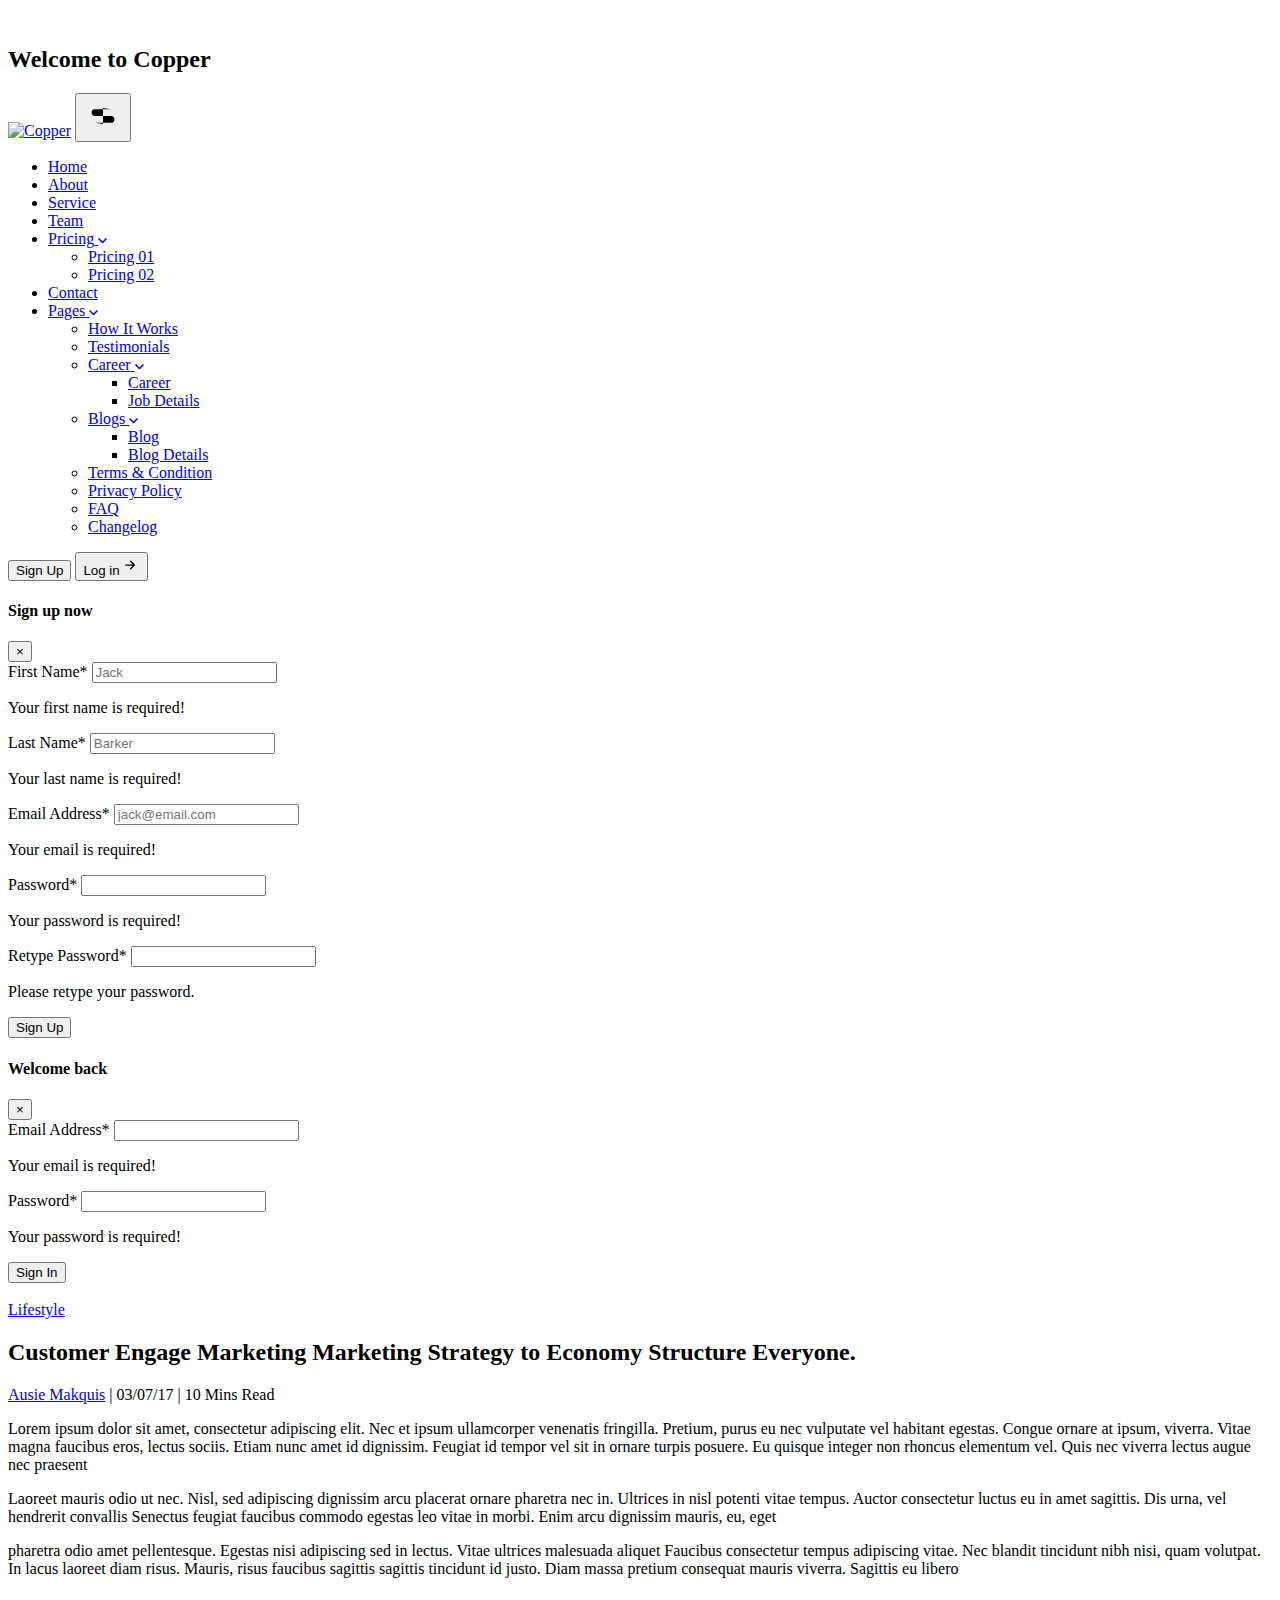
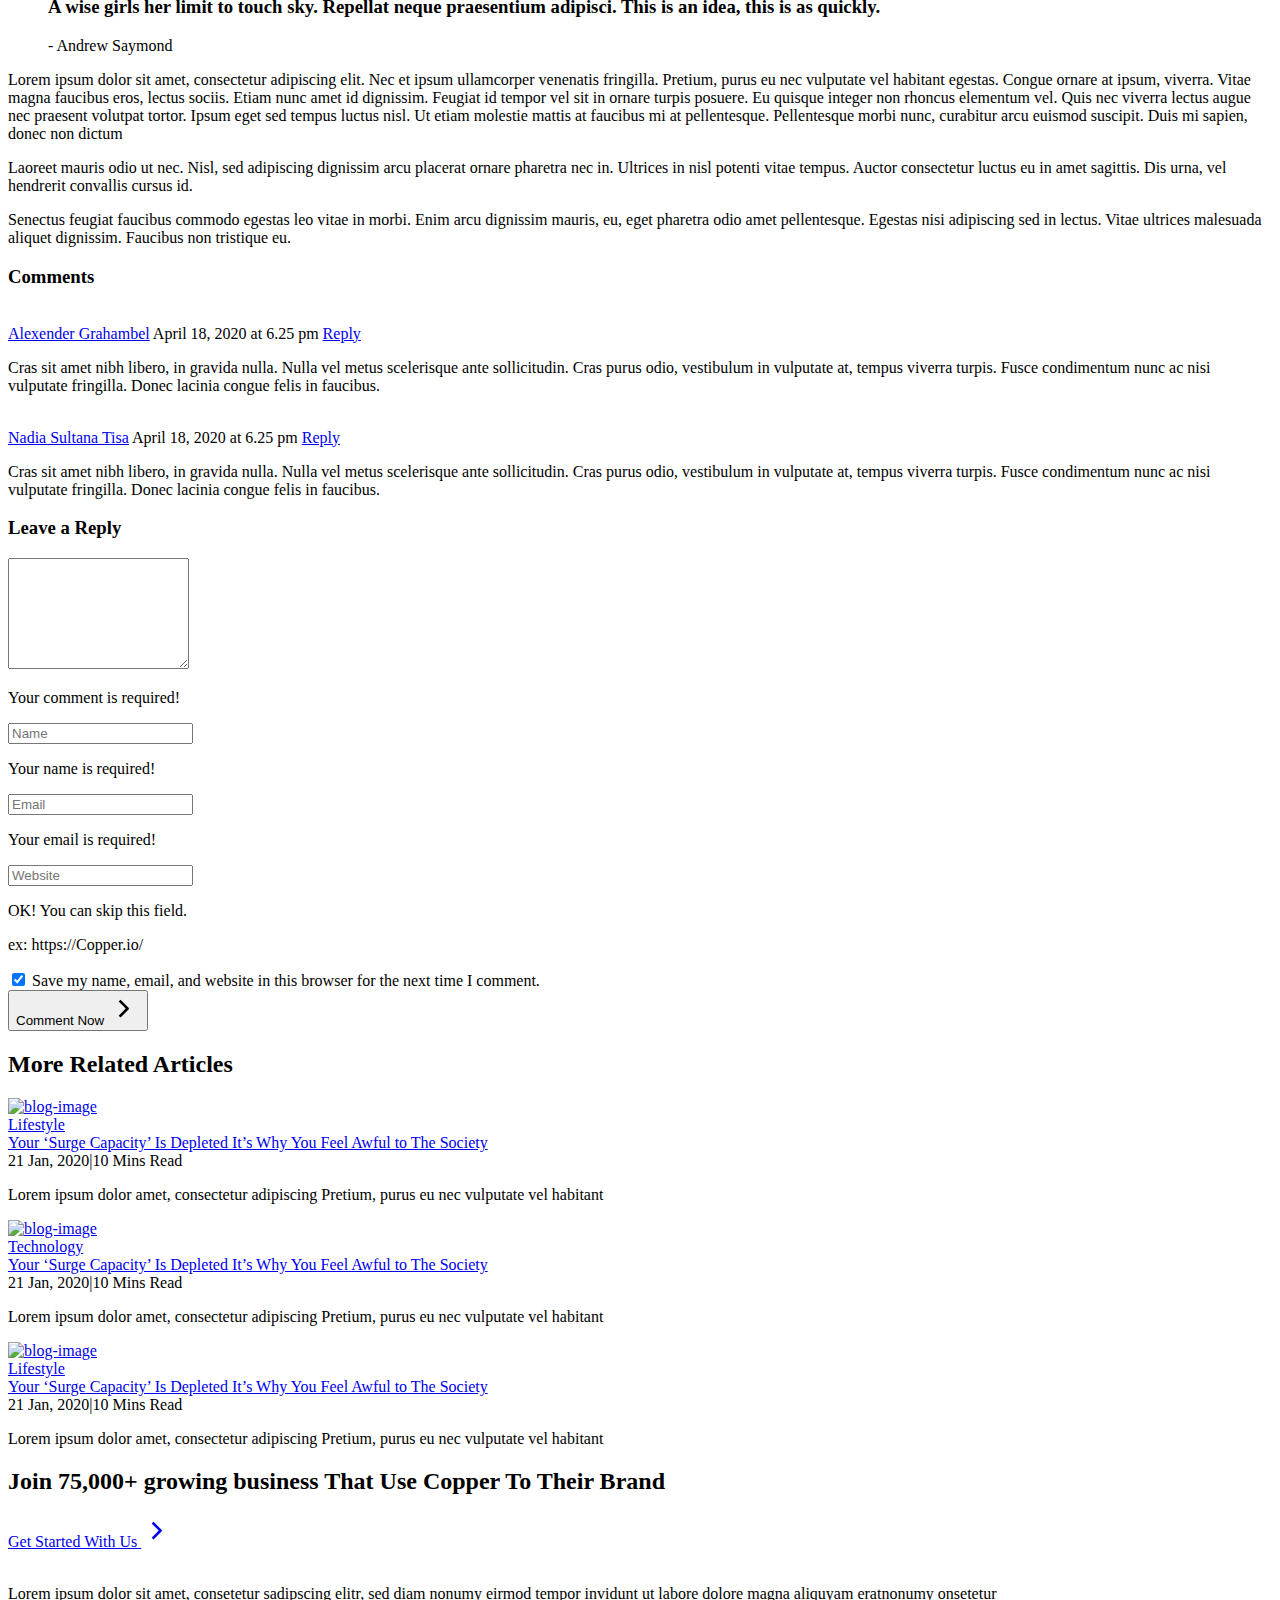
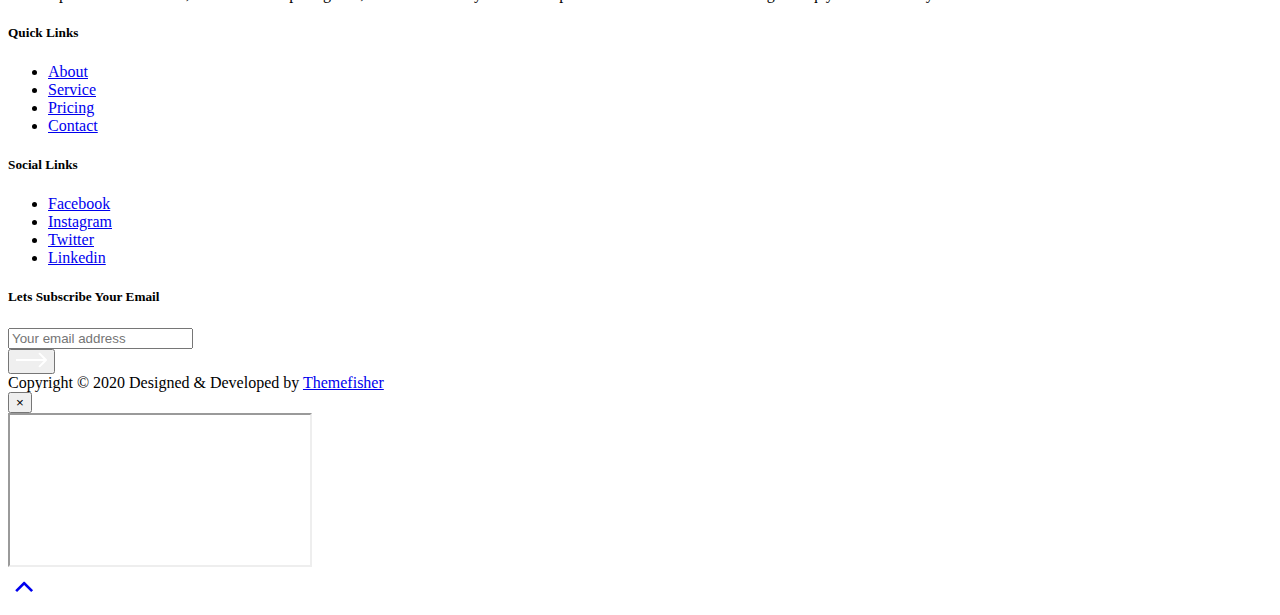
==== themes/copper/layouts/blog-details.html @ a38c0a20 "init theme" ====
<!DOCTYPE html>
<html lang="zxx">
<head>
    <meta charset="utf-8">
    <title>Copper - Software and SAAS landing template</title>

    <!-- mobile responsive meta -->
    <meta name="viewport" content="width=device-width, initial-scale=1">
    <meta name="viewport" content="width=device-width, initial-scale=1, maximum-scale=1">

    <!-- ** Plugins Needed for the Project ** -->    
    <link rel="stylesheet" href="plugins/bootstrap/bootstrap.min.css">
    <link rel="stylesheet" href="plugins/themify-icons/themify-icons.css">
    <link rel="stylesheet" href="plugins/slick/slick.css">
    <link rel="stylesheet" href="plugins/slick/slick-theme.css">
    <link rel="stylesheet" href="plugins/aos/aos.css">

    <!-- Main Stylesheet -->
    <link href="css/style.css" rel="stylesheet">

    <!--Favicon-->
    <link rel="shortcut icon" href="images/favicon.png" type="image/x-icon">
    <link rel="icon" href="images/favicon.png" type="image/x-icon">

</head>
<body id="top" data-spy="scroll" data-target="#navbar-spy" class="position-relative">

    <!-- start of preloader -->
    <div class="preloader position-fixed d-flex align-items-center justify-content-center">
        <div class="block">
            <div class="loader-image mb-20">
                <img src="images/preloader.png" alt="">
            </div>
            <h2 class="loader-text text-uppercase">
                <span class="h3 font-weight-light mb-1">Welcome to</span>
                <span class="font-weight-bold">Copper</span>
            </h2>
        </div>
    </div>
    <!-- end of preloader -->
  
<!-- start of header -->
<header class="header-nav position-relative ">
    <div class="container">
        <nav class="navbar navbar-expand-xl navbar-light px-0">
            <a class="navbar-brand p-0" href="index.html"><img class="img-fluid" src="images/logo.png" alt="Copper"></a>
            <!-- logo -->

            <button class="navbar-toggler bg-white rounded-0 p-0" type="button" data-toggle="collapse" data-target="#navlinks" aria-controls="navlinks" aria-expanded="false" aria-label="Toggle navigation">
                <svg class="nav-toggle-icon" viewBox="0 0 100 100" width="40" onclick="this.classList.toggle('active')"><path class="line top" d="m 70,33 h -40 c 0,0 -8.5,-0.149796 -8.5,8.5 0,8.649796 8.5,8.5 8.5,8.5 h 20 v -20" /><path class="line middle" d="m 70,50 h -40" /><path class="line bottom" d="m 30,67 h 40 c 0,0 8.5,0.149796 8.5,-8.5 0,-8.649796 -8.5,-8.5 -8.5,-8.5 h -20 v 20" /></svg>
            </button>
            <!-- mobile-nav control button -->
            
            <div class="collapse navbar-collapse" id="navlinks">
                <ul class="navbar-nav mx-auto">
                    <li class="nav-item @@index">
                        <a class="nav-link" href="index.html">Home</a>
                    </li>
                    <li class="nav-item @@about">
                        <a class="nav-link" href="about.html">About</a>
                    </li>
                    <li class="nav-item @@service">
                        <a class="nav-link" href="services.html">Service</a>
                    </li>
                    <li class="nav-item @@team">
                        <a class="nav-link" href="team.html">Team</a>
                    </li>
                    <li class="nav-item dropdown @@pricing">
                        <a class="nav-link dropdown-toggle d-flex justify-content-between align-items-center" href="#" role="button" data-toggle="dropdown" aria-haspopup="true" aria-expanded="false">
                            <span class="mr-1">Pricing</span>
                            <svg width="9" height="6" viewBox="0 0 9 6" fill="none" xmlns="http://www.w3.org/2000/svg"><path d="M9 1.06L7.94 0L4.5 3.44L1.06 0L0 1.06L4.5 5.56L9 1.06Z" fill="currentColor"/></svg>
                        </a>
                        <ul class="dropdown-menu">
                            <li><a class="dropdown-item @@pricingOne" href="pricing.html">Pricing 01</a></li>
                            <li><a class="dropdown-item @@pricingTwo" href="pricing-2.html">Pricing 02</a></li>
                        </ul>
                    </li>
                    <li class="nav-item @@contact">
                        <a class="nav-link" href="contact.html">Contact</a>
                    </li>
                    <li class="nav-item dropdown active">
                        <a class="nav-link dropdown-toggle d-flex justify-content-between align-items-center" href="#" role="button" data-toggle="dropdown" aria-haspopup="true" aria-expanded="false">
                            <span class="mr-1">Pages</span>
                            <svg width="9" height="6" viewBox="0 0 9 6" fill="none" xmlns="http://www.w3.org/2000/svg"><path d="M9 1.06L7.94 0L4.5 3.44L1.06 0L0 1.06L4.5 5.56L9 1.06Z" fill="currentColor"/></svg>
                        </a>
                        <ul class="dropdown-menu">
                            <li><a class="dropdown-item @@howItWorks" href="how-it-works.html">How It Works</a></li>
                            <li><a class="dropdown-item @@testimonials" href="testimonials.html">Testimonials</a></li>
                            <li class="sub-dropdown @@career">
                                <a class="dropdown-item dropdown-toggle d-flex justify-content-between align-items-center" href="#" role="button" data-toggle="dropdown" aria-haspopup="true" aria-expanded="false">
                                    <span>Career</span>
                                    <svg width="9" height="6" viewBox="0 0 9 6" fill="none" xmlns="http://www.w3.org/2000/svg"><path d="M9 1.06L7.94 0L4.5 3.44L1.06 0L0 1.06L4.5 5.56L9 1.06Z" fill="currentColor"/></svg>
                                </a>
                                <ul class="dropdown-submenu">
                                    <li><a class="dropdown-item @@careerPage" href="career.html">Career</a></li>
                                    <li><a class="dropdown-item @@jobDetails" href="job-details.html">Job Details</a></li>
                                </ul>
                            </li>
                            <li class="sub-dropdown active">
                                <a class="dropdown-item dropdown-toggle d-flex justify-content-between align-items-center" href="#" role="button" data-toggle="dropdown" aria-haspopup="true" aria-expanded="false">
                                    <span>Blogs</span>
                                    <svg width="9" height="6" viewBox="0 0 9 6" fill="none" xmlns="http://www.w3.org/2000/svg"><path d="M9 1.06L7.94 0L4.5 3.44L1.06 0L0 1.06L4.5 5.56L9 1.06Z" fill="currentColor"/></svg>
                                </a>
                                <ul class="dropdown-submenu">
                                    <li><a class="dropdown-item @@blog" href="blog.html">Blog</a></li>
                                    <li><a class="dropdown-item active" href="blog-details.html">Blog Details</a></li>
                                </ul>
                            </li>
                            <li><a class="dropdown-item @@terms" href="terms.html">Terms & Condition</a></li>
                            <li><a class="dropdown-item @@privacy" href="privacy.html">Privacy Policy</a></li>
                            <li><a class="dropdown-item @@faq" href="faq.html">FAQ</a></li>
                            <li><a class="dropdown-item @@changelog" href="changelog.html">Changelog</a></li>
                        </ul>
                    </li>
                </ul>

                <div class="navbar-button">
                    <button class="btn btn-sm btn-outline-primary" data-toggle="modal" data-target="#signup-modal">Sign Up</button>
                    <button class="btn btn-sm btn-link pr-xl-0" data-toggle="modal" data-target="#signin-modal">Log in<svg width="1.5em" height="1.5em" viewBox="0 0 16 16" class="bi bi-arrow-right-short" fill="currentColor" xmlns="http://www.w3.org/2000/svg"><path fill-rule="evenodd" d="M4 8a.5.5 0 0 1 .5-.5h5.793L8.146 5.354a.5.5 0 1 1 .708-.708l3 3a.5.5 0 0 1 0 .708l-3 3a.5.5 0 0 1-.708-.708L10.293 8.5H4.5A.5.5 0 0 1 4 8z"/></svg></button>
                </div>
            </div>
            <!-- nav links -->
        </nav>
    </div>
</header>
<!-- end of header -->

<!-- signup-modal -->
<div class="modal fade rounded" id="signup-modal" tabindex="-1" aria-hidden="true">
    <div class="modal-dialog modal-dialog-centered modal-dialog-scrollable">
        <div class="modal-content">
            <div class="modal-header">
                <h4 class="modal-title font-weight-bold">Sign up now</h4>
                <button type="button" class="close" data-dismiss="modal" aria-label="Close">
                <span aria-hidden="true">&times;</span>
                </button>
            </div>
            <div class="modal-body p-3 p-sm-4">
                <form method="POST" class="needs-validation row" novalidate>
                    <div class="form-group mb-20 col-md-6">
                        <label class="text-black-200 h6 font-weight-600 mb-2" for="fname">First Name*</label>
                        <input class="form-control shadow-none" type="text" placeholder="Jack" id="fname" required>
                        <p class="font-weight-bold invalid-feedback">Your first name is required!</p>
                    </div>
                    <div class="form-group mb-20 col-md-6">
                        <label class="text-black-200 h6 font-weight-600 mb-2" for="lname">Last Name*</label>
                        <input class="form-control shadow-none" type="text" placeholder="Barker" id="lname" required>
                        <p class="font-weight-bold invalid-feedback">Your last name is required!</p>
                    </div>
                    <div class="form-group mb-20 col-12">
                        <label class="text-black-200 h6 font-weight-600 mb-2" for="email2">Email Address*</label>
                        <input class="form-control shadow-none" type="email" placeholder="jack@email.com" id="email2" required>
                        <p class="font-weight-bold invalid-feedback">Your email is required!</p>
                    </div>
                    <div class="form-group mb-20 col-12">
                        <label class="text-black-200 h6 font-weight-600 mb-2" for="password">Password*</label>
                        <input class="form-control shadow-none" type="password" id="password" required>
                        <p class="font-weight-bold invalid-feedback">Your password is required!</p>
                    </div>
                    <div class="form-group mb-20 col-12">
                        <label class="text-black-200 h6 font-weight-600 mb-2" for="repassword">Retype Password*</label>
                        <input class="form-control shadow-none" type="password" id="repassword" required>
                        <p class="font-weight-bold invalid-feedback">Please retype your password.</p>
                    </div>
                    <div class="form-group col-12">
                        <button class="btn btn-primary w-100" type="submit">Sign Up</button>
                    </div>
                </form>
            </div>
        </div>
    </div>
</div>
<!-- signup-modal -->

<!-- login-modal -->
<div class="modal fade rounded" id="signin-modal" tabindex="-1" aria-hidden="true">
    <div class="modal-dialog modal-dialog-centered modal-dialog-scrollable mx-auto" style="max-width:400px">
        <div class="modal-content">
            <div class="modal-header">
                <h4 class="modal-title font-weight-bold">Welcome back</h4>
                <button type="button" class="close" data-dismiss="modal" aria-label="Close">
                <span aria-hidden="true">&times;</span>
                </button>
            </div>
            <div class="modal-body p-3 p-sm-4">
                <form method="POST" class="needs-validation row" novalidate>
                    <div class="form-group mb-20 col-12">
                        <label class="text-black-200 h6 font-weight-600 mb-2" for="email">Email Address*</label>
                        <input class="form-control shadow-none" type="email" id="email" required>
                        <p class="font-weight-bold invalid-feedback">Your email is required!</p>
                    </div>
                    <div class="form-group mb-20 col-12">
                        <label class="text-black-200 h6 font-weight-600 mb-2" for="passwordSignIn">Password*</label>
                        <input class="form-control shadow-none" type="password" id="passwordSignIn" required>
                        <p class="font-weight-bold invalid-feedback">Your password is required!</p>
                    </div>
                    <div class="form-group col-12">
                        <button class="btn btn-primary w-100" type="submit">Sign In</button>
                    </div>
                </form>
            </div>
        </div>
    </div>
</div>
<!-- login-modal -->

<!-- strat of blog-details -->
<section class="section-padding pt-50">
    <div class="container">
        <div class="row justify-content-center">
            <div class="col-lg-10 col-md-12 mb-30" data-aos="fade-in">
                <img class="img-fluid rounded" src="images/blogs/details/01.jpg" alt="">
            </div>
            <div class="col-lg-9 col-md-12 mb-60" data-aos="fade-in" data-aos-delay="50">
                <div class="post-category position-relative mb-15">
                    <a class="text-black-200 font-weight-600" href="#!">Lifestyle</a>
                </div>

                <h2 class="font-weight-bold mb-30">Customer Engage Marketing Marketing Strategy to Economy Structure Everyone.</h2>

                <div class="post-meta font-weight-600 text-primary mb-15">
                    <a class="text-primary" href="#!">Ausie Makquis</a>
                    <span class="mx-2">|</span>
                    <span>03/07/17</span>
                    <span class="mx-2">|</span>
                    <span>10 Mins Read</span>
                </div>

                <p>Lorem ipsum dolor sit amet, consectetur adipiscing elit. Nec et ipsum ullamcorper venenatis fringilla. Pretium, purus eu nec vulputate vel habitant egestas. Congue ornare at ipsum, viverra. Vitae magna faucibus eros, lectus sociis. Etiam nunc amet id dignissim. Feugiat id tempor vel sit in ornare turpis posuere. Eu quisque integer non rhoncus elementum vel. Quis nec viverra lectus augue nec praesent</p>
                <p class="mb-20">Laoreet mauris odio ut nec. Nisl, sed adipiscing dignissim arcu placerat ornare pharetra nec in. Ultrices in nisl potenti vitae tempus. Auctor consectetur luctus eu in amet sagittis. Dis urna, vel hendrerit convallis Senectus feugiat faucibus commodo egestas leo vitae in morbi. Enim arcu dignissim mauris, eu, eget</p>

                <p>pharetra odio amet pellentesque. Egestas nisi adipiscing sed in lectus. Vitae ultrices malesuada aliquet Faucibus consectetur tempus adipiscing vitae. Nec blandit tincidunt nibh nisi, quam volutpat. In lacus laoreet diam risus. Mauris, risus faucibus sagittis sagittis tincidunt id justo. Diam massa pretium consequat mauris viverra. Sagittis eu libero</p>

                <blockquote class="post-blockquote">
                    <h3 class="text-black-200 font-weight-600">A wise girls  her limit to touch sky. Repellat neque praesentium adipisci. This is an idea, this is as quickly.</h3>
                    <p class="h4 mt-20 text-black-500 font-weight-600">- Andrew Saymond</p>
                </blockquote>
                <!-- end /blockquote -->

                <p>Lorem ipsum dolor sit amet, consectetur adipiscing elit. Nec et ipsum ullamcorper venenatis fringilla. Pretium, purus eu nec vulputate vel habitant egestas. Congue ornare at ipsum, viverra. Vitae magna faucibus eros, lectus sociis. Etiam nunc amet id dignissim. Feugiat id tempor vel sit in ornare turpis posuere. Eu quisque integer non rhoncus elementum vel. Quis nec viverra lectus augue nec praesent volutpat tortor. Ipsum eget sed tempus luctus nisl. Ut etiam molestie mattis at faucibus mi at pellentesque. Pellentesque morbi nunc, curabitur arcu euismod suscipit. Duis mi sapien, donec non dictum </p>
                <p class="mt-20">Laoreet mauris odio ut nec. Nisl, sed adipiscing dignissim arcu placerat ornare pharetra nec in. Ultrices in nisl potenti vitae tempus. Auctor consectetur luctus eu in amet sagittis. Dis urna, vel hendrerit convallis cursus id.</p>
                <p>Senectus feugiat faucibus commodo egestas leo vitae in morbi. Enim arcu dignissim mauris, eu, eget pharetra odio amet pellentesque. Egestas nisi adipiscing sed in lectus. Vitae ultrices malesuada aliquet dignissim. Faucibus non tristique eu.</p>
            </div>
            <div class="col-lg-9 col-md-12" data-aos="fade-in">
                <div class="mb-60">
                    <h3 class="text-black-200 font-weight-600 mb-30">Comments</h3>

                    <div class="media d-block d-sm-flex border-bottom mb-30 pb-30">
                        <a class="d-inline-block mr-2 mb-3 mb-md-0" href="#">
                            <img src="images/blogs/details/user-01.jpg" class="mr-3 rounded-circle" alt="">
                        </a>
                        <div class="media-body">
                            <a href="#!" class="h4 d-block font-weight-600 mb-10">Alexender Grahambel</a>
                            <span class="text-black-800 mr-3 font-weight-600">April 18, 2020 at 6.25 pm</span>
                            <a class="text-primary font-weight-600" href="#!">Reply</a>

                            <p class="mt-15">Cras sit amet nibh libero, in gravida nulla. Nulla vel metus scelerisque ante sollicitudin. Cras purus odio, vestibulum in vulputate at, tempus viverra turpis. Fusce condimentum nunc ac nisi vulputate fringilla. Donec lacinia congue felis in faucibus.</p>
                        </div>
                    </div>
                    <div class="media d-block d-sm-flex">
                        <div class="d-inline-block mr-2 mb-3 mb-md-0" href="#">
                            <img class="mr-3" src="images/blogs/details/arrow.png" alt="">
                            <a href="#!"><img src="images/blogs/details/user-02.jpg" class="mr-3 rounded-circle" alt=""></a>
                        </div>
                        <div class="media-body">
                            <a href="#!" class="h4 d-block font-weight-600 mb-10">Nadia Sultana Tisa</a>
                            <span class="text-black-800 mr-3 font-weight-600">April 18, 2020 at 6.25 pm</span>
                            <a class="text-primary font-weight-600" href="#!">Reply</a>

                            <p class="mt-15">Cras sit amet nibh libero, in gravida nulla. Nulla vel metus scelerisque ante sollicitudin. Cras purus odio, vestibulum in vulputate at, tempus viverra turpis. Fusce condimentum nunc ac nisi vulputate fringilla. Donec lacinia congue felis in faucibus.</p>
                        </div>
                    </div>
                </div>

                <div data-aos="fade-in">
                    <h3 class="text-black-200 font-weight-600 mb-30">Leave a Reply</h3>

                    <form method="POST" class="needs-validation" novalidate>
                        <div class="row">
                            <div class="form-group mb-30 col-md-12">
                                <textarea class="form-control shadow-none" name="comment" rows="7" required></textarea>
                                <p class="font-weight-bold invalid-feedback">Your comment is required!</p>
                            </div>
                            <div class="form-group mb-30 col-md-4">
                                <input class="form-control shadow-none" type="text" placeholder="Name" required>
                                <p class="font-weight-bold invalid-feedback">Your name is required!</p>
                            </div>
                            <div class="form-group mb-30 col-md-4">
                                <input class="form-control shadow-none" type="email" placeholder="Email" required>
                                <p class="font-weight-bold invalid-feedback">Your email is required!</p>
                            </div>
                            <div class="form-group mb-30 col-md-4">
                                <input class="form-control shadow-none" type="url" placeholder="Website">
                                <p class="font-weight-bold valid-feedback">OK! You can skip this field.</p>
                                <p class="font-weight-bold invalid-feedback">ex: https://Copper.io/</p>
                            </div>
                            <div class="col-md-12">
                                <div class="custom-control custom-checkbox">
                                    <input type="checkbox" class="custom-control-input" id="save-info" checked>
                                    <label for="save-info" class="custom-control-label" role="button">Save my name, email, and website in this browser for the next time I comment.</label>
                                </div>
                            </div>
                        </div>
                        <button class="btn btn-primary has-icon mt-30" type="submit">Comment Now
                            <span class="icon"><svg width="32" height="32" viewBox="0 0 32 32" fill="none" xmlns="http://www.w3.org/2000/svg"><path d="M12.5522 6.66669L20.5522 14.6667C21.0329 15.1473 21.0699 15.9036 20.6632 16.4267L20.5522 16.5523L12.5522 24.5523L10.6666 22.6667L17.7228 15.6095L10.6666 8.55231L12.5522 6.66669Z" fill="currentColor"/></svg></span>
                        </button>
                    </form>
                </div>
            </div>
        </div>
    </div>
</section>
<!-- end of blog-details -->

<!-- start of blog-section -->
<section class="pb-50">
    <div class="container">
        <div class="row justify-content-center" data-aos="fade-up">
            <div class="col-lg-6 col-md-9 text-center mb-40">
                <h2 class="section-title">More <strong>Related Articles</strong></h2>
            </div>
        </div>
        <div class="row">
            <div class="col-lg-4 col-md-6 mb-40">
                <div class="card border-0 h-100" data-aos="fade-up" data-aos-delay="50">
                    <a class="d-flex flex-fill align-items-center" href="blog-details.html"><img class="card-img-top rounded" src="images/blogs/01.jpg" alt="blog-image"></a>
                    <div class="p-25 pb-0">
                        <div class="post-category position-relative mb-15">
                            <a class="text-black-200 font-weight-600" href="#!">Lifestyle</a>
                        </div>
                        <a class="h4 font-weight-bold d-block mb-15" href="blog-details.html">Your ‘Surge Capacity’ Is Depleted It’s Why You Feel Awful to The Society</a>
                        <div class="post-meta font-weight-600 mb-15">
                            21 Jan, 2020<span class="mx-2">|</span>10 Mins Read
                        </div>
                        <p>Lorem ipsum dolor amet, consectetur adipiscing Pretium, purus eu nec vulputate vel habitant</p>
                    </div>
                </div>
                <!-- blog-post item -->
            </div>
            <div class="col-lg-4 col-md-6 mb-40">
                <div class="card border-0 h-100" data-aos="fade-up" data-aos-delay="100">
                    <a class="d-flex flex-fill align-items-center" href="blog-details.html"><img class="card-img-top rounded" src="images/blogs/02.jpg" alt="blog-image"></a>
                    <div class="p-25 pb-0">
                        <div class="post-category position-relative mb-15">
                            <a class="text-black-200 font-weight-600" href="#!">Technology</a>
                        </div>
                        <a class="h4 font-weight-bold d-block mb-15" href="blog-details.html">Your ‘Surge Capacity’ Is Depleted It’s Why You Feel Awful to The Society</a>
                        <div class="post-meta font-weight-600 mb-15">
                            21 Jan, 2020<span class="mx-2">|</span>10 Mins Read
                        </div>
                        <p>Lorem ipsum dolor amet, consectetur adipiscing Pretium, purus eu nec vulputate vel habitant</p>
                    </div>
                </div>
                <!-- blog-post item -->
            </div>
            <div class="col-lg-4 col-md-6 mb-40">
                <div class="card border-0 h-100" data-aos="fade-up" data-aos-delay="150">
                    <a class="d-flex flex-fill align-items-center" href="blog-details.html"><img class="card-img-top rounded" src="images/blogs/03.jpg" alt="blog-image"></a>
                    <div class="p-25 pb-0">
                        <div class="post-category position-relative mb-15">
                            <a class="text-black-200 font-weight-600" href="#!">Lifestyle</a>
                        </div>
                        <a class="h4 font-weight-bold d-block mb-15" href="blog-details.html">Your ‘Surge Capacity’ Is Depleted It’s Why You Feel Awful to The Society</a>
                        <div class="post-meta font-weight-600 mb-15">
                            21 Jan, 2020<span class="mx-2">|</span>10 Mins Read
                        </div>
                        <p>Lorem ipsum dolor amet, consectetur adipiscing Pretium, purus eu nec vulputate vel habitant</p>
                    </div>
                </div>
                <!-- blog-post item -->
            </div>
        </div>
    </div>
</section>
<!-- end of blog-section -->

<!-- start footer -->
<footer class="bg-light-gray has-shapes has-bg-brash bg-brash-top " style="background-image: url(images/brushes/footer.svg)">
    <div class="container">
        <div class="row justify-content-center">
            <div class="col-lg-7 col-md-12">
                <div class="text-center pb-60">
                    <h2 class="section-title">Join 75,000+ growing business That <strong>Use Copper To Their Brand</strong></h2>
                    <a href="contact.html" class="btn btn-primary has-icon">Get Started With Us
                        <span class="icon"><svg width="32" height="32" viewBox="0 0 32 32" fill="none" xmlns="http://www.w3.org/2000/svg"><path d="M12.5522 6.66669L20.5522 14.6667C21.0329 15.1473 21.0699 15.9036 20.6632 16.4267L20.5522 16.5523L12.5522 24.5523L10.6666 22.6667L17.7228 15.6095L10.6666 8.55231L12.5522 6.66669Z" fill="currentColor"/></svg></span>
                    </a>
                </div>
            </div>
            <div class="col-12">
                <div class="border-bottom"></div>
            </div>
        </div>
        <div class="row pt-60 pb-60">
            <div class="col-lg-4 col-md-6">
                <div class="pr-0 pr-lg-4">
                    <img class="mb-25" src="images/logo.png" alt="">
                    <p>Lorem ipsum dolor sit amet, consetetur sadipscing elitr, sed diam nonumy eirmod tempor invidunt ut labore dolore magna aliquyam eratnonumy onsetetur</p>
                </div>
            </div>
            <div class="col-lg-2 col-md col-sm-6">
                <div class="pl-0 pl-md-3 mt-5 mt-md-0">
                    <h5 class="font-weight-600 mb-20">Quick Links</h5>
                    <ul class="list-unstyled footer-links">
                        <li><a href="about.html">About</a></li>
                        <li><a href="service.html">Service</a></li>
                        <li><a href="pricing.html">Pricing</a></li>
                        <li><a href="contact.html">Contact</a></li>
                    </ul>
                </div>
            </div>
            <div class="col-lg-2 col-md col-sm-6">
                <div class="pl-0 pl-md-3 mt-5 mt-md-0">
                    <h5 class="font-weight-600 mb-20">Social Links</h5>
                    <ul class="list-unstyled footer-links">
                        <li><a href="#!">Facebook</a></li>
                        <li><a href="#!">Instagram</a></li>
                        <li><a href="#!">Twitter</a></li>
                        <li><a href="#!">Linkedin</a></li>
                    </ul>
                </div>
            </div>
            <div class="col-lg-4 col-md-6">
                <div class="pl-0 pl-lg-4 mt-5 mt-lg-0">
                    <h5 class="font-weight-600">Lets Subscribe Your Email</h5>
                    <form action="" method="post" class="needs-validation mt-30" novalidate>
                        <div class="input-group">
                            <input type="email" class="form-control bg-gray" placeholder="Your email address" required>
                            <div class="input-group-append ml-0">
                                <button type="submit" class="btn btn-primary"><svg width="31" height="16" viewBox="0 0 31 16" fill="none" xmlns="http://www.w3.org/2000/svg"><path d="M30.7071 8.70808C31.0976 8.31756 31.0976 7.68439 30.7071 7.29387L24.3431 0.929909C23.9526 0.539384 23.3195 0.539384 22.9289 0.929909C22.5384 1.32043 22.5384 1.9536 22.9289 2.34412L28.5858 8.00098L22.9289 13.6578C22.5384 14.0484 22.5384 14.6815 22.9289 15.072C23.3195 15.4626 23.9526 15.4626 24.3431 15.072L30.7071 8.70808ZM0 9.00098H30V7.00098H0V9.00098Z" fill="white"/></svg></button>
                            </div>
                        </div>
                    </form>
                </div>
            </div>
        </div>
    </div>
    <div class="footer-bottom">
        <div class="container">
            <div class="row">
                <div class="col-12">
                    <div class="block border-top text-center content">
                        Copyright &copy; 2020 Designed & Developed by <a href="https://themefisher.com/">Themefisher</a>
                    </div>
                </div>
            </div>
        </div>
    </div>

    <div class="shape-1 shape-xs bg-primary rounded-circle"></div>
    <div class="shape-2 shape-sm-2 bg-tertiary rounded-circle"></div>
    <div class="shape-3 shape-sm bg-secondary rounded-circle"></div>
    <div class="shape-4 shape-xs-2 bg-tertiary rounded-circle"></div>
    <div class="shape-5 shape-sm-2 bg-secondary rounded-circle"></div>
    <div class="shape-6 shape-sm-2 bg-primary rounded-circle"></div>
</footer>
<!-- end footer -->

<!-- start of videoModal -->
<div class="modal fade rounded" id="videoModal" tabindex="-1" role="dialog" aria-hidden="true">
    <div class="modal-dialog modal-dialog-centered" role="document">
        <div class="modal-content">
            <div class="modal-body p-0 bg-transparent">
                <button type="button" class="close" data-dismiss="modal" aria-label="Close"><span aria-hidden="true">&times;</span></button>
                <div class="embed-responsive embed-responsive-16by9">
                    <iframe class="embed-responsive-item" src="" id="showVideo"  allowscriptaccess="always" allow="autoplay"></iframe>
                </div>
            </div>
        </div>
    </div>
</div>
<!-- end of videoModal -->

<!-- strat scroll to top -->
<a href="#top" class="btn btn-primary scroll-to-top-btn smooth-scroll position-fixed"><svg xmlns="http://www.w3.org/2000/svg" viewBox="0 0 32 32" width="32" height="32"><path id="Layer" fill="currentColor" d="M7.2 19.2L15.2 11.2C15.68 10.71 16.43 10.68 16.96 11.08L17.08 11.2L25.08 19.2L23.2 21.08L16.14 14.02L9.08 21.08L7.2 19.2Z"/></svg></a>
<!-- end scroll to top -->

<!-- Plugins Needed for the Project -->
<script src="plugins/jQuery/jquery.min.js"></script>
<script src="plugins/bootstrap/bootstrap.min.js"></script>
<script src="plugins/slick/slick.min.js"></script>
<script src="plugins/shuffle/shuffle.min.js"></script>
<script src="plugins/aos/aos.js"></script>

<!-- Main Script -->
<script src="js/script.js"></script>

</body>
</html>
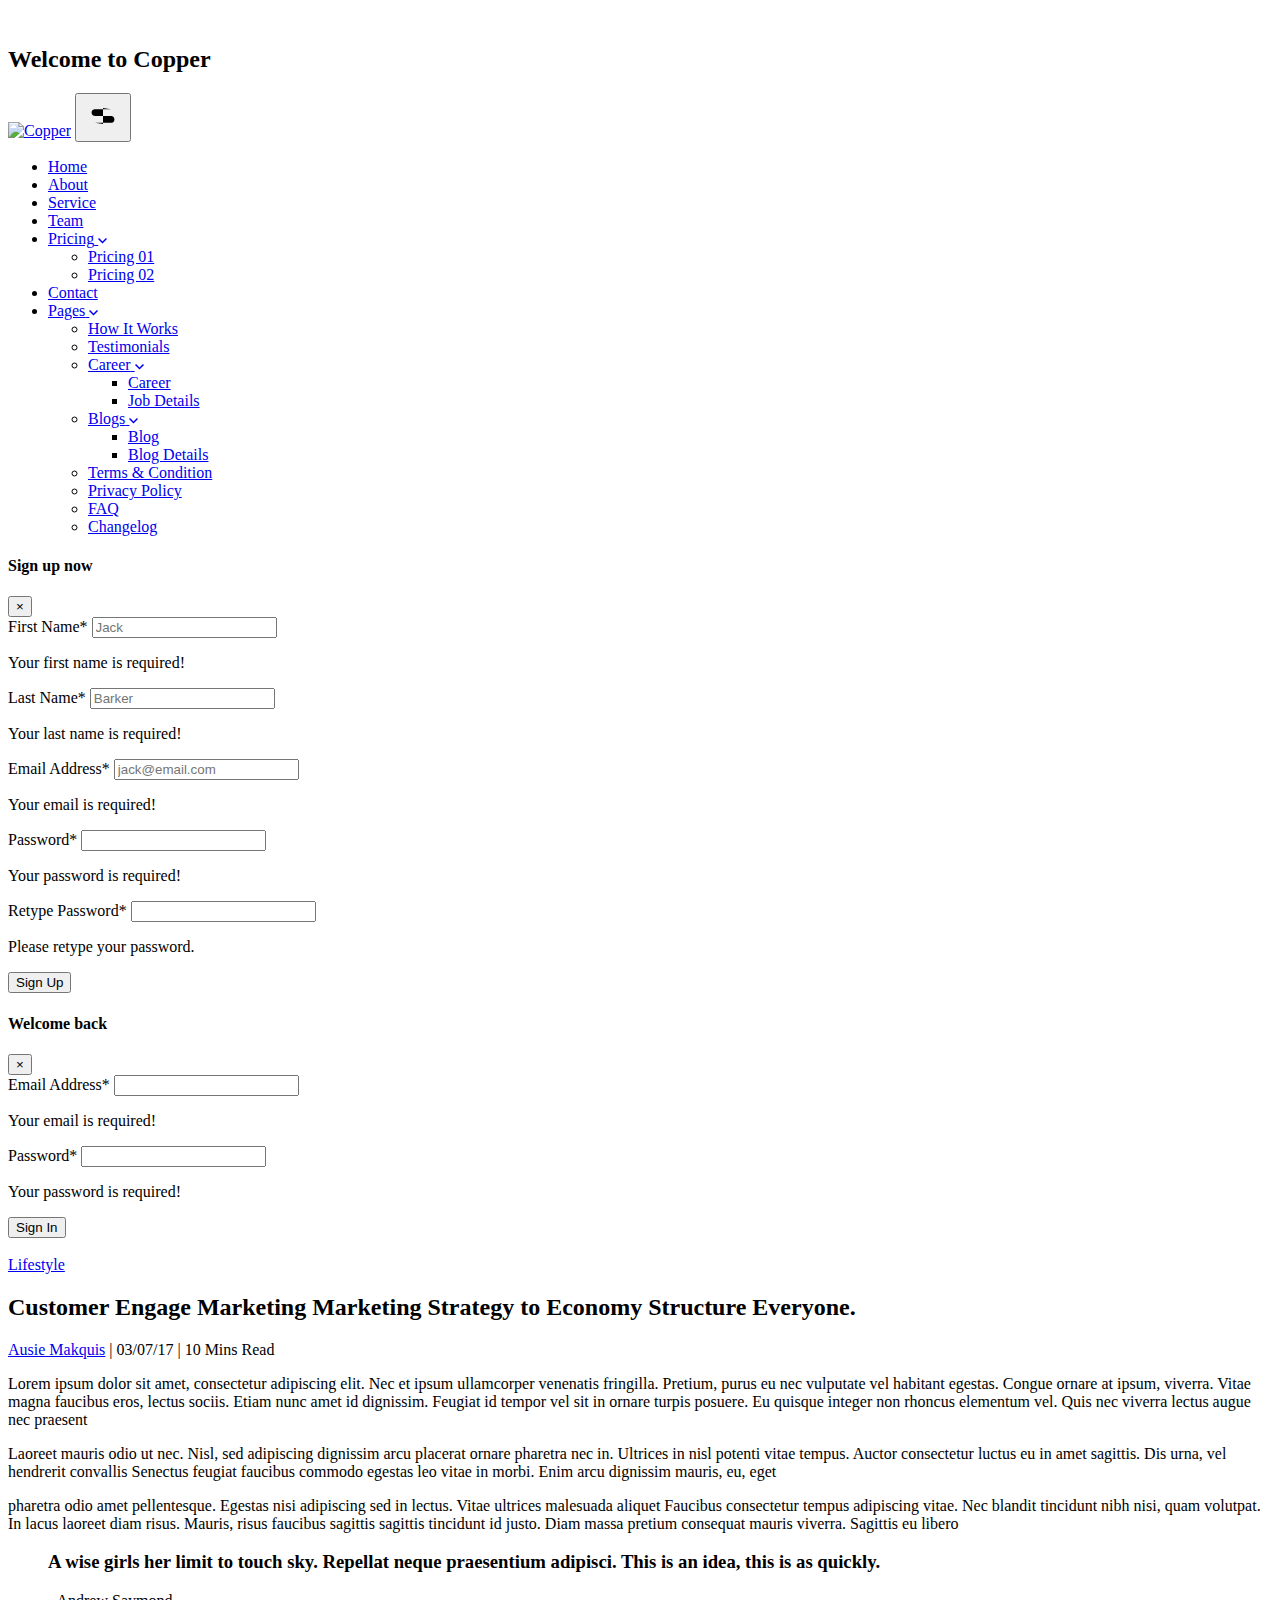
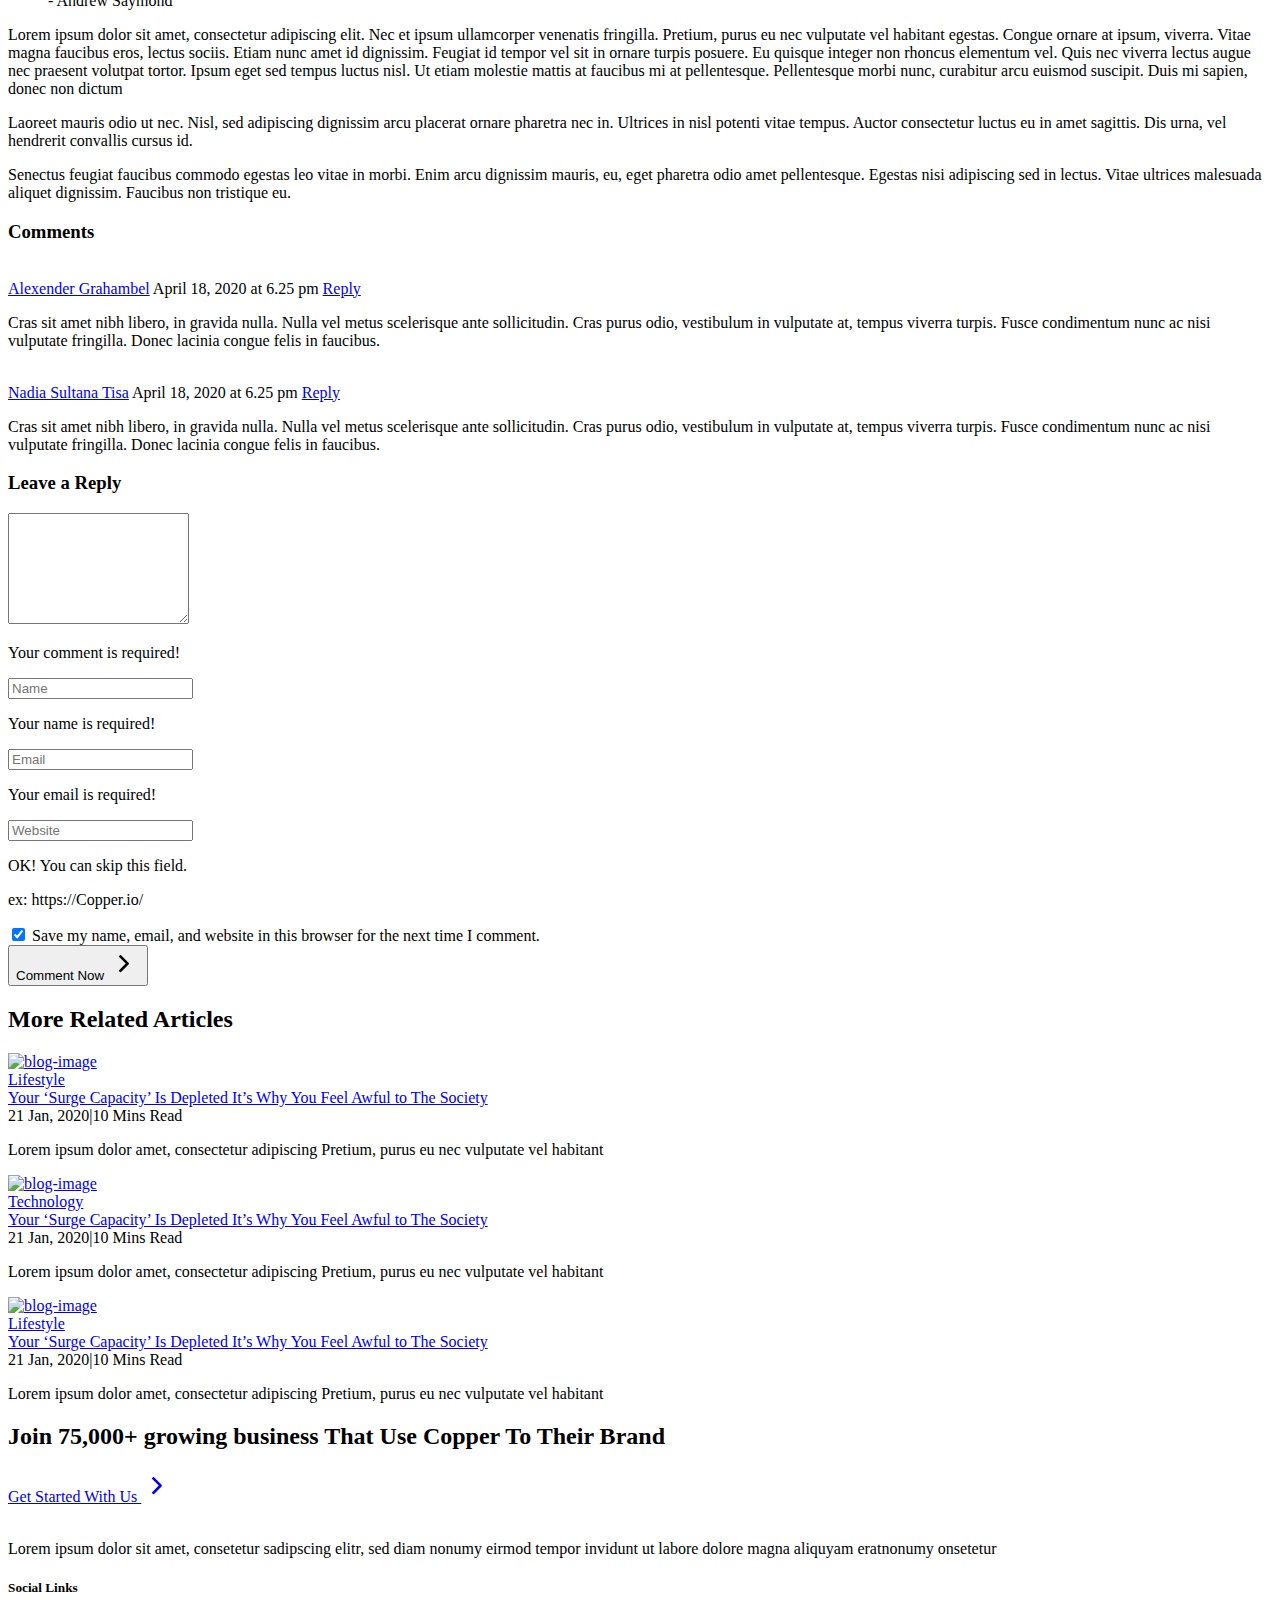
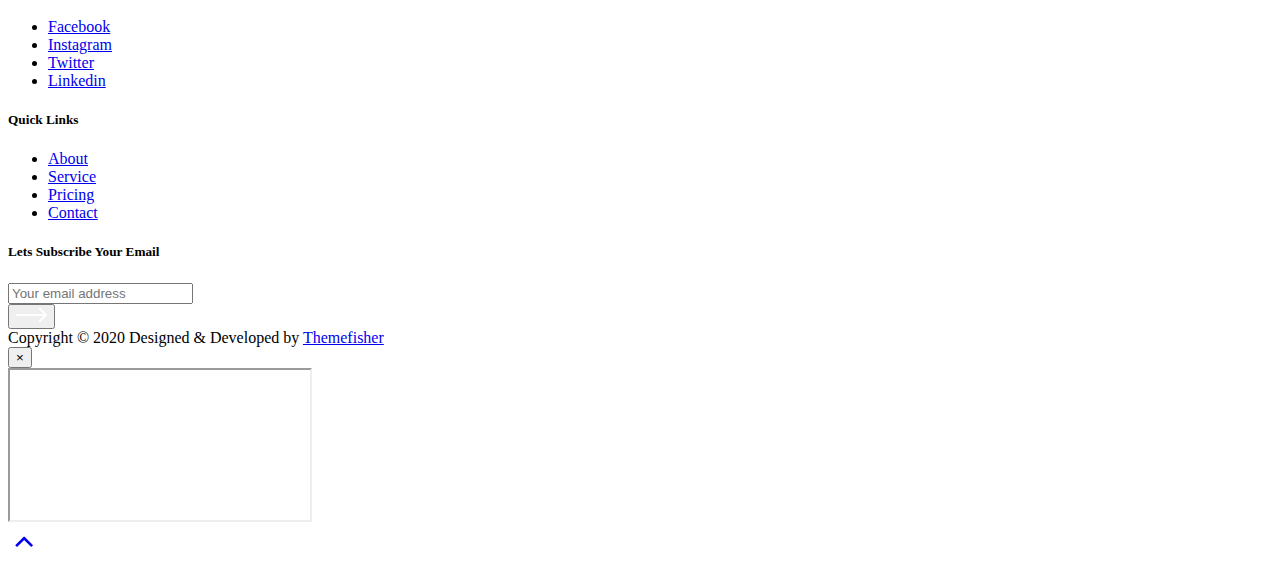
==== commit c5047c4b: "init theme" ====
--- a/themes/copper/layouts/blog-details.html
+++ b/themes/copper/layouts/blog-details.html
@@ -8,7 +8,7 @@
     <meta name="viewport" content="width=device-width, initial-scale=1">
     <meta name="viewport" content="width=device-width, initial-scale=1, maximum-scale=1">
 
-    <!-- ** Plugins Needed for the Project ** -->    
+    <!-- ** Plugins Needed for the Project ** -->
     <link rel="stylesheet" href="plugins/bootstrap/bootstrap.min.css">
     <link rel="stylesheet" href="plugins/themify-icons/themify-icons.css">
     <link rel="stylesheet" href="plugins/slick/slick.css">
@@ -38,7 +38,7 @@
         </div>
     </div>
     <!-- end of preloader -->
-  
+
 <!-- start of header -->
 <header class="header-nav position-relative ">
     <div class="container">
@@ -50,7 +50,7 @@
                 <svg class="nav-toggle-icon" viewBox="0 0 100 100" width="40" onclick="this.classList.toggle('active')"><path class="line top" d="m 70,33 h -40 c 0,0 -8.5,-0.149796 -8.5,8.5 0,8.649796 8.5,8.5 8.5,8.5 h 20 v -20" /><path class="line middle" d="m 70,50 h -40" /><path class="line bottom" d="m 30,67 h 40 c 0,0 8.5,0.149796 8.5,-8.5 0,-8.649796 -8.5,-8.5 -8.5,-8.5 h -20 v 20" /></svg>
             </button>
             <!-- mobile-nav control button -->
-            
+
             <div class="collapse navbar-collapse" id="navlinks">
                 <ul class="navbar-nav mx-auto">
                     <li class="nav-item @@index">
@@ -114,10 +114,10 @@
                     </li>
                 </ul>
 
-                <div class="navbar-button">
-                    <button class="btn btn-sm btn-outline-primary" data-toggle="modal" data-target="#signup-modal">Sign Up</button>
-                    <button class="btn btn-sm btn-link pr-xl-0" data-toggle="modal" data-target="#signin-modal">Log in<svg width="1.5em" height="1.5em" viewBox="0 0 16 16" class="bi bi-arrow-right-short" fill="currentColor" xmlns="http://www.w3.org/2000/svg"><path fill-rule="evenodd" d="M4 8a.5.5 0 0 1 .5-.5h5.793L8.146 5.354a.5.5 0 1 1 .708-.708l3 3a.5.5 0 0 1 0 .708l-3 3a.5.5 0 0 1-.708-.708L10.293 8.5H4.5A.5.5 0 0 1 4 8z"/></svg></button>
-                </div>
+<!--                <div class="navbar-button">-->
+<!--                    <button class="btn btn-sm btn-outline-primary" data-toggle="modal" data-target="#signup-modal">Sign Up</button>-->
+<!--                    <button class="btn btn-sm btn-link pr-xl-0" data-toggle="modal" data-target="#signin-modal">Log in<svg width="1.5em" height="1.5em" viewBox="0 0 16 16" class="bi bi-arrow-right-short" fill="currentColor" xmlns="http://www.w3.org/2000/svg"><path fill-rule="evenodd" d="M4 8a.5.5 0 0 1 .5-.5h5.793L8.146 5.354a.5.5 0 1 1 .708-.708l3 3a.5.5 0 0 1 0 .708l-3 3a.5.5 0 0 1-.708-.708L10.293 8.5H4.5A.5.5 0 0 1 4 8z"/></svg></button>-->
+<!--                </div>-->
             </div>
             <!-- nav links -->
         </nav>
@@ -399,23 +399,23 @@
             </div>
             <div class="col-lg-2 col-md col-sm-6">
                 <div class="pl-0 pl-md-3 mt-5 mt-md-0">
+                    <h5 class="font-weight-600 mb-20">Social Links</h5>
+                    <ul class="list-unstyled footer-links">
+                        <li><a href="#!">Facebook</a></li>
+                        <li><a href="#!">Instagram</a></li>
+                        <li><a href="#!">Twitter</a></li>
+                        <li><a href="#!">Linkedin</a></li>
+                    </ul>
+                </div>
+            </div>
+            <div class="col-lg-2 col-md col-sm-6">
+                <div class="pl-0 pl-md-3 mt-5 mt-md-0">
                     <h5 class="font-weight-600 mb-20">Quick Links</h5>
                     <ul class="list-unstyled footer-links">
                         <li><a href="about.html">About</a></li>
                         <li><a href="service.html">Service</a></li>
                         <li><a href="pricing.html">Pricing</a></li>
                         <li><a href="contact.html">Contact</a></li>
-                    </ul>
-                </div>
-            </div>
-            <div class="col-lg-2 col-md col-sm-6">
-                <div class="pl-0 pl-md-3 mt-5 mt-md-0">
-                    <h5 class="font-weight-600 mb-20">Social Links</h5>
-                    <ul class="list-unstyled footer-links">
-                        <li><a href="#!">Facebook</a></li>
-                        <li><a href="#!">Instagram</a></li>
-                        <li><a href="#!">Twitter</a></li>
-                        <li><a href="#!">Linkedin</a></li>
                     </ul>
                 </div>
             </div>
@@ -485,4 +485,4 @@
 <script src="js/script.js"></script>
 
 </body>
-</html>+</html>
